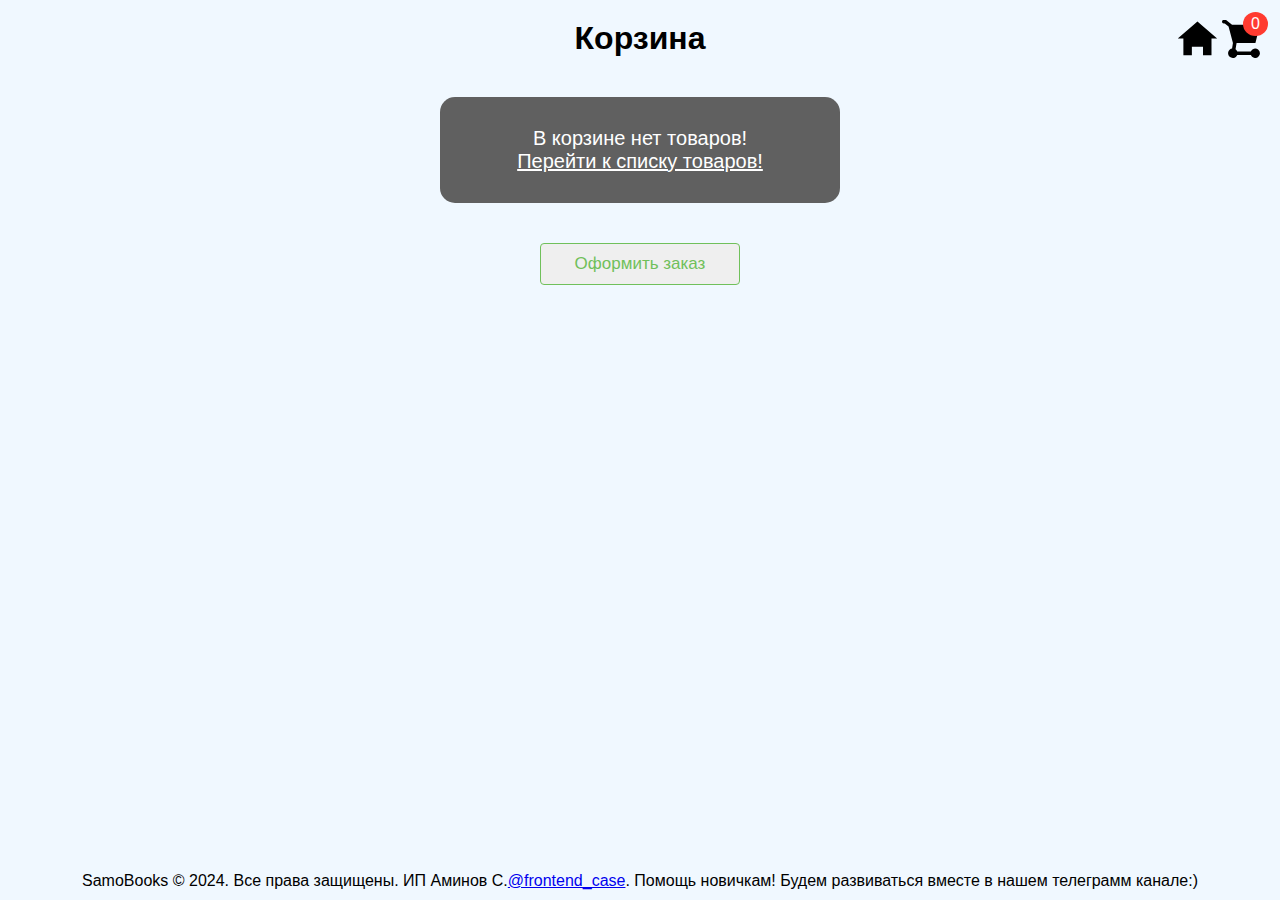
==== basket.html @ 49510dae "Update basket.html" ====
<!DOCTYPE html>
<html lang="en">
<head>
    <meta charset="UTF-8">
    <meta http-equiv="X-UA-Compatible" content="IE=edge">
    <meta name="viewport" content="width=device-width, initial-scale=1.0">
    <title>КЕЙС КНИГ САИДМУРОД ДАВЛАТОВ</title>
    <link rel="stylesheet" href="./style/basket.css">
    <script src="./js/basket.js" type="module" defer></script>
</head>
<body style="background-color:aliceblue;">

    <div class="wrapper">
        <h1>Корзина</h1>
        <div class="cart"></div>
        <button class="btn-send">Оформить заказ</button>

        <a href="/basket.html" class="basket">
            <div class="basket__inner">
                <svg width="38" height="38" viewBox="0 0 16 16" xmlns="http://www.w3.org/2000/svg">
                    <path fill-rule="evenodd" clip-rule="evenodd" d="M.75-.02a.75.75 0 100 1.5l.408-.006 1.606 1.281 1.839 6.881L4.237 12a2 2 0 102.188 2.722l5.705.028a2 2 0 100-1.5l-5.705-.028a2.007 2.007 0 00-.722-.898l.438-2.632 7.933.027 1.91-7.715H4.227L1.683-.026 1.68-.02v-.005L.75-.02z" fill="#000"></path>
                </svg>
                <span class="basket__count">0</span>
            </div>
        </a>
        <a class="home" href="/">
            <svg width="45" height="45" viewBox="0 0 16 16" xmlns="http://www.w3.org/2000/svg">
                <path fill-rule="evenodd" clip-rule="evenodd" d="M7.98 1.984l7 6h-2.003v6H9.96V10.97H5.997v3.016H2.982v-6H.979l7-6z" fill="#000"></path>
            </svg>
        </a>
    </div>

    <footer style="font-family: Arial, Helvetica, sans-serif; text-align: center; padding: 10px 0;">
        SamoBooks © 2024. Все права защищены. ИП Аминов С.<a target="_blank" href="https://t.me/frontend_case">@frontend_case</a>.
        Помощь новичкам!
        Будем развиваться вместе в нашем телеграмм канале:)
    </footer>
</body>
</html>
---- style/basket.css ----
@import url('./reset.css');

.cart{
    display: flex;
    flex-direction: column;
    align-items: center;
    row-gap: 20px;
    margin: 20px 0;
}

.cart__product {
    border: 1px solid grey;
    border-radius: 10px;
    padding: 20px;
    display: flex;
    max-width: 800px;
    width: 100%;
    position: relative;
}

.cart__del-card{
    position: absolute;
    top: -10px;
    right: -10px;
    width: 25px;
    height: 25px;
    display: flex;
    justify-content: center;
    align-items: center;
    font-size: 20px;
    color: red;
    font-weight: bold;
    cursor: pointer;
}

.cart__img img {
    width: 100px;
}

.cart__title{
    font-size: 20px;
    display: flex;
    align-items: center;
}

.cart__block-btns{
    display: flex;
    justify-content: center;
    align-items: center;
    padding: 0 10px;
    flex-grow: 1;
    column-gap: 10px;
}

.cart__plus, .cart__count, .cart__minus {
    width: 50px;
    display: flex;
    justify-content: center;
    align-items: center;
    padding: 10px;
    border: 1px solid grey;
    font-size: 20px;
}

.cart__plus, .cart__minus {
    cursor: pointer;
}

.cart__price, .cart__price-discount{
    display: flex;
    justify-content: center;
    align-items: center;
    padding: 10px;
}

.btn-send {
    display: block;
    width: 100%;
    font-weight: 400;
    font-size: 17px;
    color: #70c05b;
    padding: 10px;
    text-align: center;
    border: 1px solid #70c05b;
    border-radius: 4px;
    cursor: pointer; 
    transition: 0.2s;
    margin: 0 auto;
    width: 200px;
}

.btn-send:hover {
    border: 1px solid #ff6633;
    background-color: #ff6633;
    color: #fff;
}
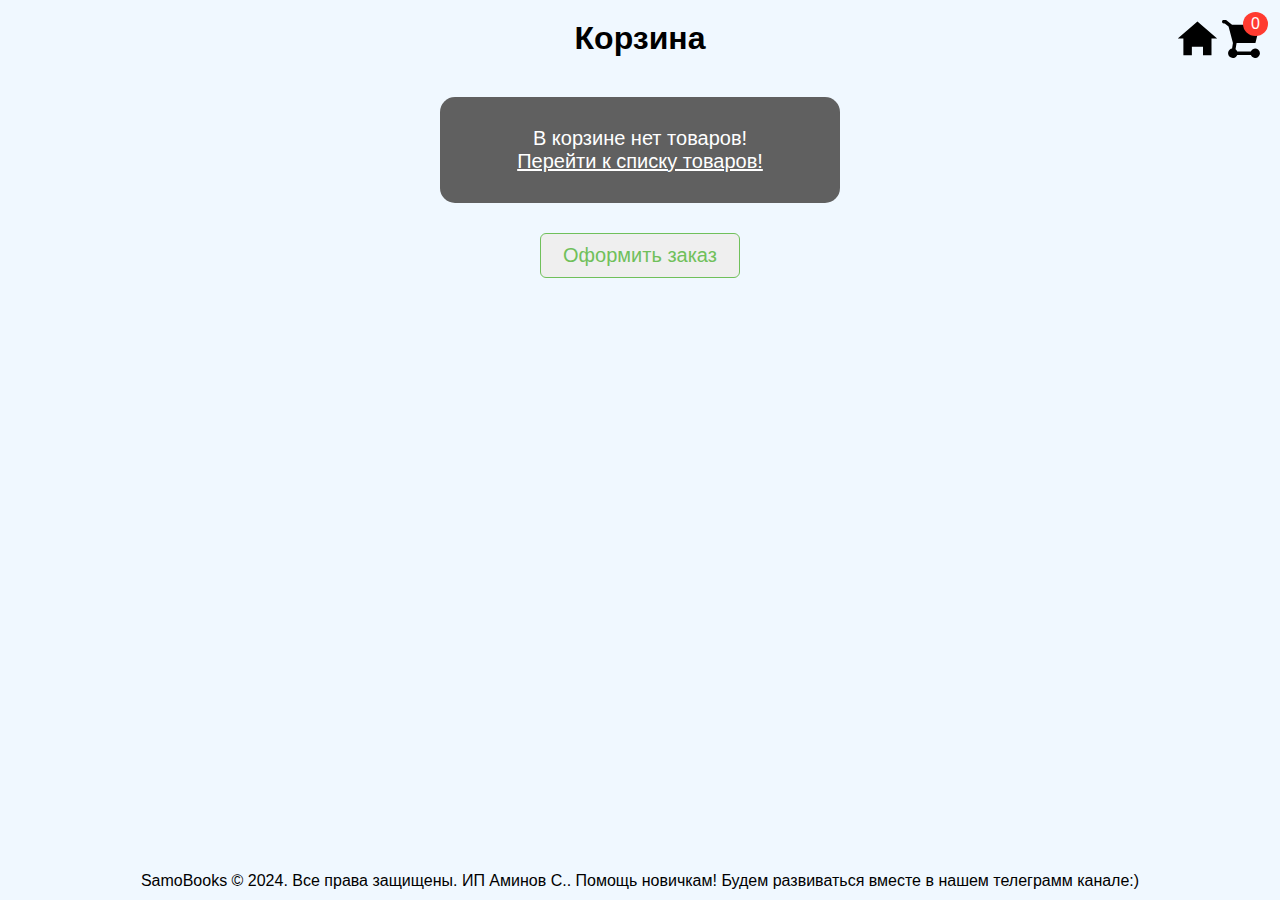
==== commit 27f4b7c9: "Add files via upload" ====
--- a/basket.html
+++ b/basket.html
@@ -13,7 +13,7 @@
     <div class="wrapper">
         <h1>Корзина</h1>
         <div class="cart"></div>
-        <button class="btn-send">Оформить заказ</button>
+        <button class="btn-send"><a style=" font-size: 20px; color: #70c05b; text-decoration: none; cursor: pointer; "  href="/register.html">Оформить заказ</a></button>
 
         <a href="/basket.html" class="basket">
             <div class="basket__inner">
@@ -31,7 +31,7 @@
     </div>
 
     <footer style="font-family: Arial, Helvetica, sans-serif; text-align: center; padding: 10px 0;">
-        SamoBooks © 2024. Все права защищены. ИП Аминов С.<a target="_blank" href="https://t.me/frontend_case">@frontend_case</a>.
+        SamoBooks © 2024. Все права защищены. ИП Аминов С.<a target="_blank" href=""></a>.
         Помощь новичкам!
         Будем развиваться вместе в нашем телеграмм канале:)
     </footer>
--- a/style/basket.css
+++ b/style/basket.css
@@ -5,7 +5,7 @@
     flex-direction: column;
     align-items: center;
     row-gap: 20px;
-    margin: 20px 0;
+    margin: 10px 0;
 }
 
 .cart__product {
@@ -13,7 +13,7 @@
     border-radius: 10px;
     padding: 20px;
     display: flex;
-    max-width: 800px;
+    max-width: 300px;
     width: 100%;
     position: relative;
 }
@@ -70,7 +70,8 @@
     display: flex;
     justify-content: center;
     align-items: center;
-    padding: 10px;
+    font-size: 20px;
+    padding: 20px;
 }
 
 .btn-send {
@@ -82,7 +83,7 @@
     padding: 10px;
     text-align: center;
     border: 1px solid #70c05b;
-    border-radius: 4px;
+    border-radius: 6px;
     cursor: pointer; 
     transition: 0.2s;
     margin: 0 auto;
@@ -94,3 +95,4 @@
     background-color: #ff6633;
     color: #fff;
 }
+
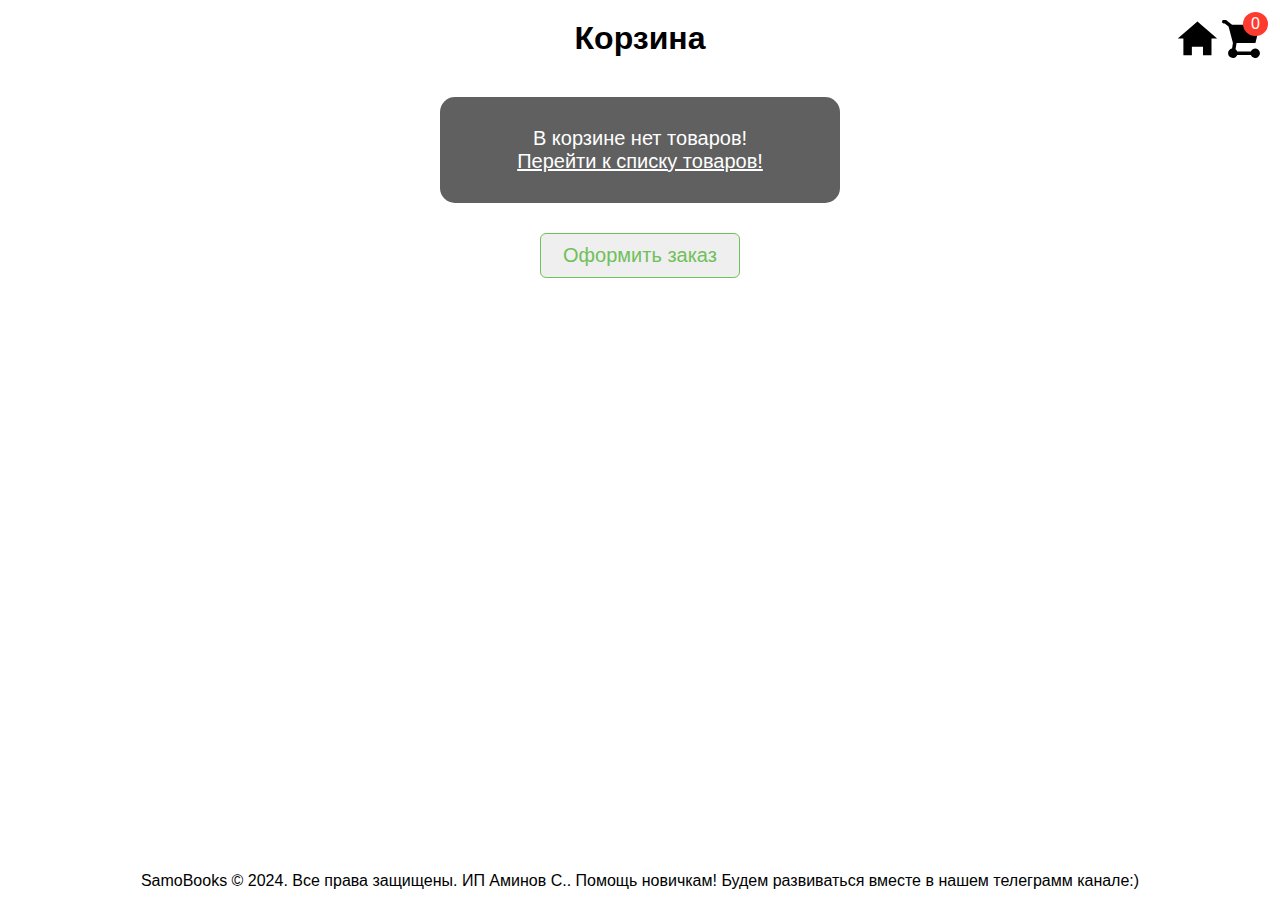
==== commit 2237c99a: "Update basket.html" ====
--- a/basket.html
+++ b/basket.html
@@ -8,7 +8,7 @@
     <link rel="stylesheet" href="./style/basket.css">
     <script src="./js/basket.js" type="module" defer></script>
 </head>
-<body style="background-color:aliceblue;">
+<body style="background-color:white;">
 
     <div class="wrapper">
         <h1>Корзина</h1>
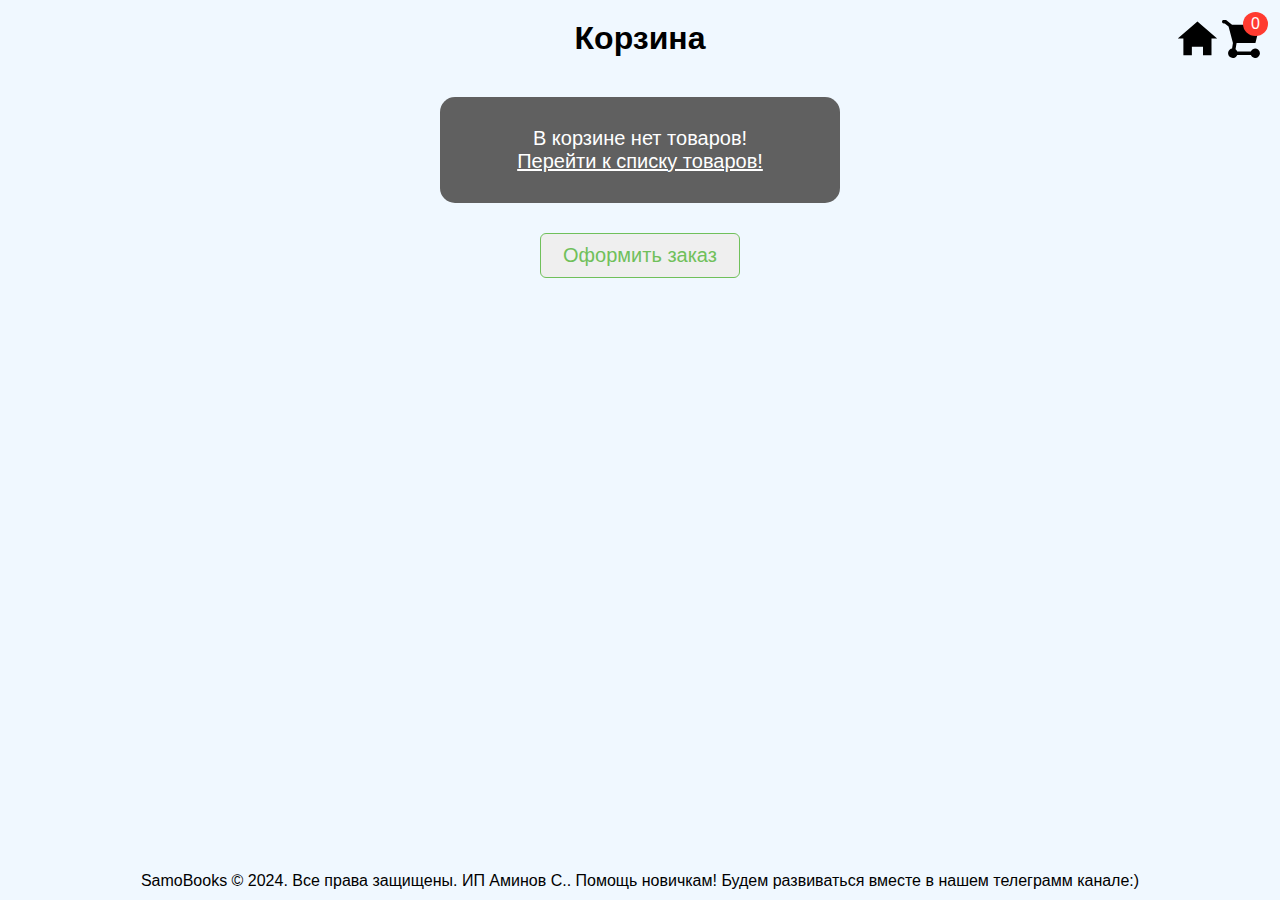
==== commit 7f5492f9: "Add files via upload" ====
--- a/basket.html
+++ b/basket.html
@@ -7,10 +7,11 @@
     <title>КЕЙС КНИГ САИДМУРОД ДАВЛАТОВ</title>
     <link rel="stylesheet" href="./style/basket.css">
     <script src="./js/basket.js" type="module" defer></script>
+
 </head>
-<body style="background-color:white;">
+<body style="background-color:aliceblue;">
 
-    <div class="wrapper">
+    <div id="wrapper" class="wrapper">
         <h1>Корзина</h1>
         <div class="cart"></div>
         <button class="btn-send"><a style=" font-size: 20px; color: #70c05b; text-decoration: none; cursor: pointer; "  href="/register.html">Оформить заказ</a></button>
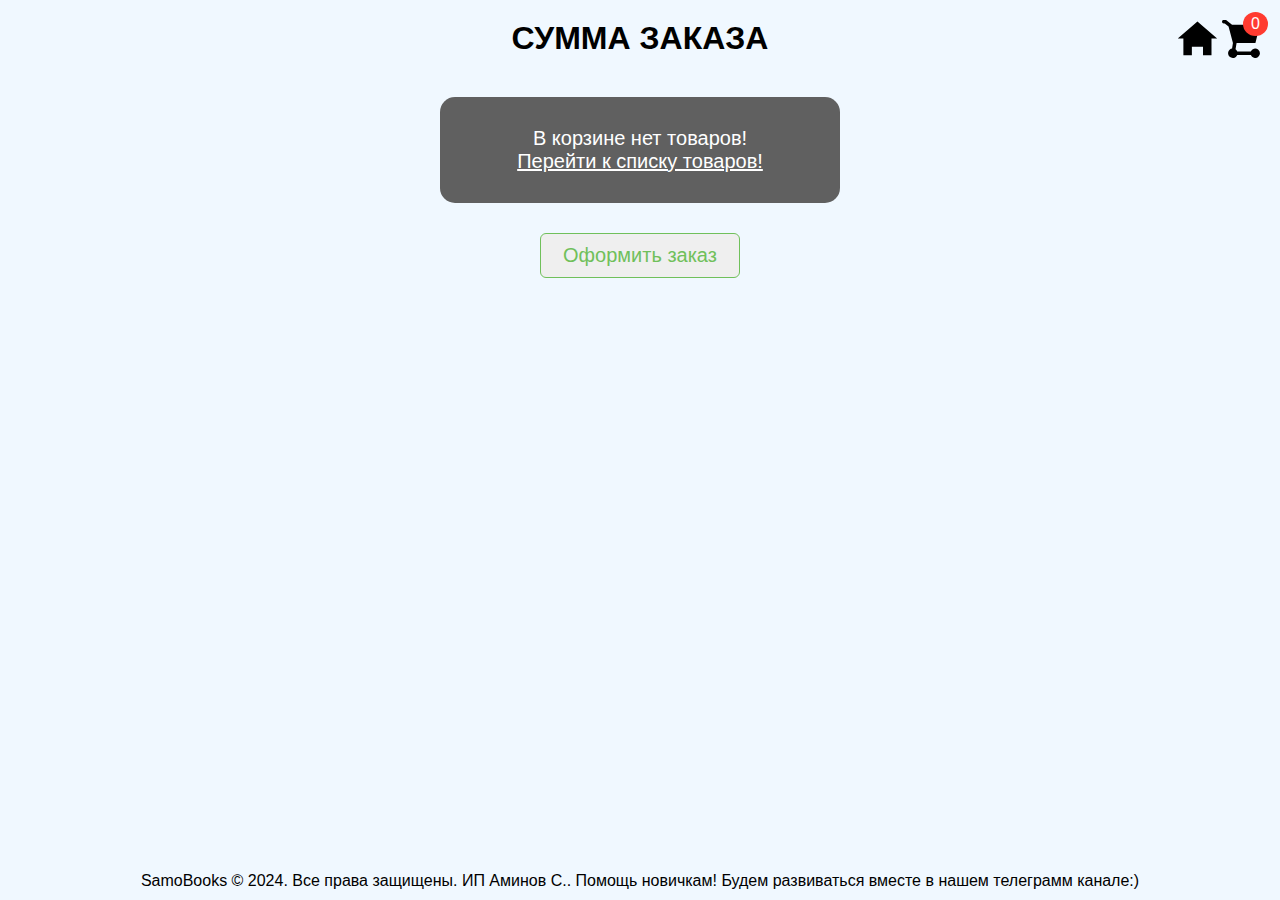
==== commit eff95a92: "Add files via upload" ====
--- a/basket.html
+++ b/basket.html
@@ -12,7 +12,7 @@
 <body style="background-color:aliceblue;">
 
     <div id="wrapper" class="wrapper">
-        <h1>Корзина</h1>
+        <h1>СУММА ЗАКАЗА<div class="sum"></div></h1>
         <div class="cart"></div>
         <button class="btn-send"><a style=" font-size: 20px; color: #70c05b; text-decoration: none; cursor: pointer; "  href="/register.html">Оформить заказ</a></button>
 
--- a/style/basket.css
+++ b/style/basket.css
@@ -96,3 +96,9 @@
     color: #fff;
 }
 
+
+.sum {
+    color: red;
+    font-size: 35px;
+}
+
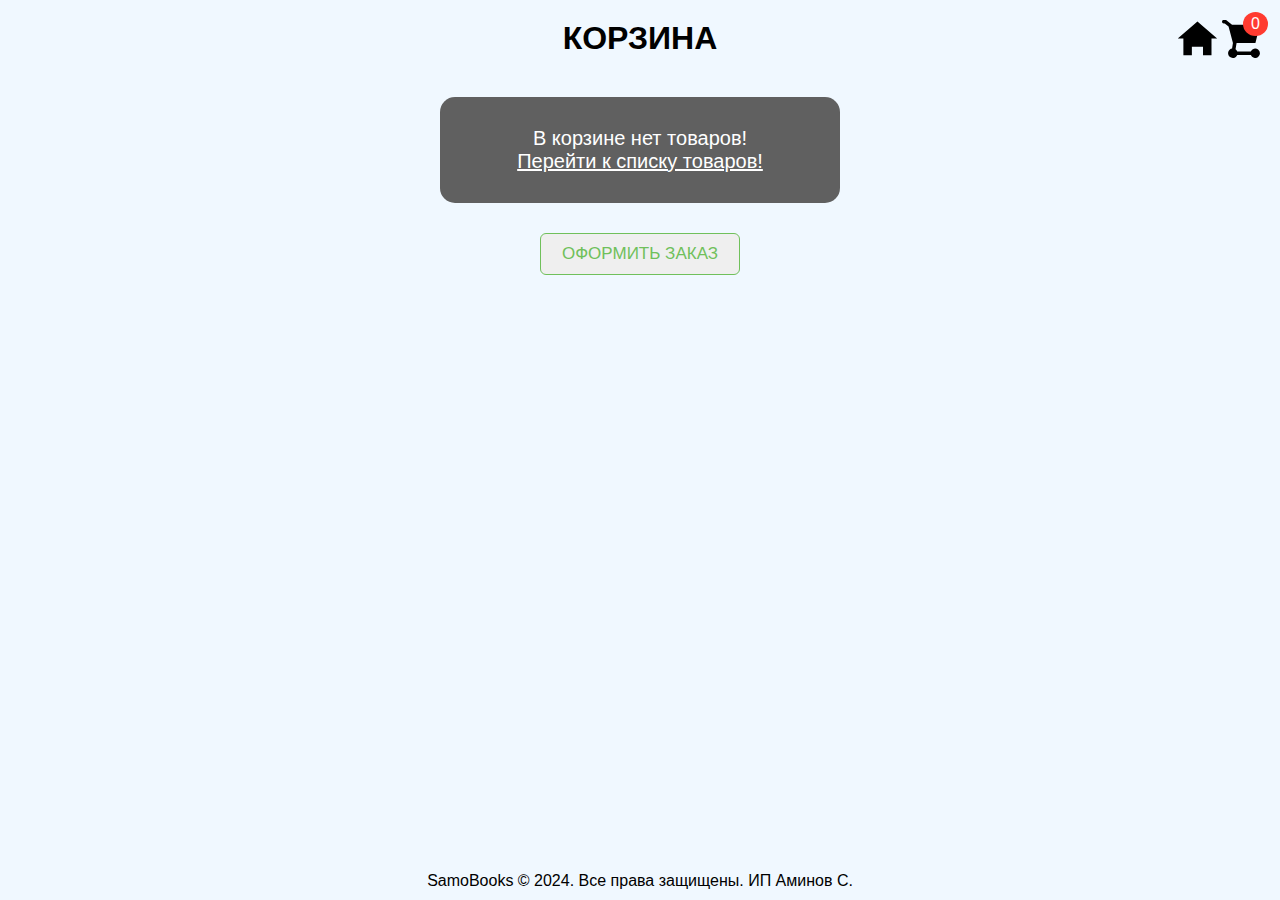
==== commit bb69c5cc: "Add files via upload" ====
--- a/basket.html
+++ b/basket.html
@@ -10,11 +10,25 @@
 
 </head>
 <body style="background-color:aliceblue;">
+      <!-- Модальное окно -->
+  <div class="modal" id="myModal">
+    <div class="modal-content">
+      <h2>Ваш счет к оплате:</h2>
+      <div  class="sum"></div>
+      <p>Оплата на <span style="color: blue; font-weight: bold;">VISA</span> карту Азимҷон Бобоев:</p>
+      <p style="color: blue; font-size: 25px; font-weight: bold;">4444 8888 1000 1176</p>
+      <p style="font-weight: bold; color: red;">Пожалуйста, после оплаты скачайте<span style="color: blue; font-weight: bold;">ЧЕК</span>!</p>
+      <div class="button">
+        <button class="close-btn" onclick="closeModal()">Закрыть</button>
+        <button class="continue-btn"><a style="text-decoration: none; color: white; font-weight: bold;" href="/register.html">Продолжить</a></button>
+      </div>
+    </div>
+  </div>
 
     <div id="wrapper" class="wrapper">
-        <h1>СУММА ЗАКАЗА<div class="sum"></div></h1>
+        <h1>КОРЗИНА</h1>
         <div class="cart"></div>
-        <button class="btn-send"><a style=" font-size: 20px; color: #70c05b; text-decoration: none; cursor: pointer; "  href="/register.html">Оформить заказ</a></button>
+        <button class="btn-send" onclick="openModal()">ОФОРМИТЬ ЗАКАЗ</button>
 
         <a href="/basket.html" class="basket">
             <div class="basket__inner">
@@ -32,9 +46,19 @@
     </div>
 
     <footer style="font-family: Arial, Helvetica, sans-serif; text-align: center; padding: 10px 0;">
-        SamoBooks © 2024. Все права защищены. ИП Аминов С.<a target="_blank" href=""></a>.
-        Помощь новичкам!
-        Будем развиваться вместе в нашем телеграмм канале:)
+        SamoBooks © 2024. Все права защищены. ИП Аминов С.<a target="_blank" href=""></a>
     </footer>
+
+    <script>
+        // Открыть модальное окно
+        function openModal() {
+          document.getElementById('myModal').style.display = 'flex';
+        }
+    
+        // Закрыть модальное окно
+        function closeModal() {
+          document.getElementById('myModal').style.display = 'none';
+        }
+      </script>
 </body>
 </html>
--- a/style/basket.css
+++ b/style/basket.css
@@ -99,6 +99,85 @@
 
 .sum {
     color: red;
+    font-weight: bold;
     font-size: 35px;
 }
 
+
+
+.modal {
+    display: none; /* По умолчанию скрыто */
+    position: fixed;
+    top: 0;
+    left: 0;
+    width: 100%;
+    height: 100%;
+    background-color: rgba(0, 0, 0, 0.5); /* Полупрозрачный фон */
+    justify-content: center;
+    align-items: center;
+    z-index: 9999;
+  }
+
+  .modal-content {
+    background: #fff;
+    padding: 20px;
+    display: flex;
+    row-gap: 5px;
+    flex-direction: column;
+    border-radius: 25px;
+    width: 400px;
+    text-align: center;
+    box-shadow: 0 4px 8px rgba(0, 0, 0, 0.2);
+  }
+
+  .button {
+    align-items: center;
+    justify-content: center;
+    display: flex;
+    column-gap: 10px;
+    flex-direction: row;
+  }
+
+  .modal-content h2 {
+    margin-top: 0;
+  }
+
+  .close-btn {
+    background: #ee0000;
+    color: #fff;
+    border: none;
+    padding: 10px 20px;
+    border-radius: 5px;
+    cursor: pointer;
+    font-size: 14px;
+    font-weight: bold;
+  }
+
+  .close-btn:hover {
+    background: #ff3b3b;
+  }
+
+  .open-btn {
+    background: #007bff;
+    color: #fff;
+    border: none;
+    padding: 10px 20px;
+    border-radius: 5px;
+    cursor: pointer;
+    font-size: 14px;
+  }
+
+  .open-btn:hover {
+    background: #0056b3;
+  }
+
+
+.continue-btn {
+    background: #009511;
+    color: #fff;
+    border: none;
+    padding: 10px 20px;
+    border-radius: 5px;
+    cursor: pointer;
+    font-size: 14px;
+  }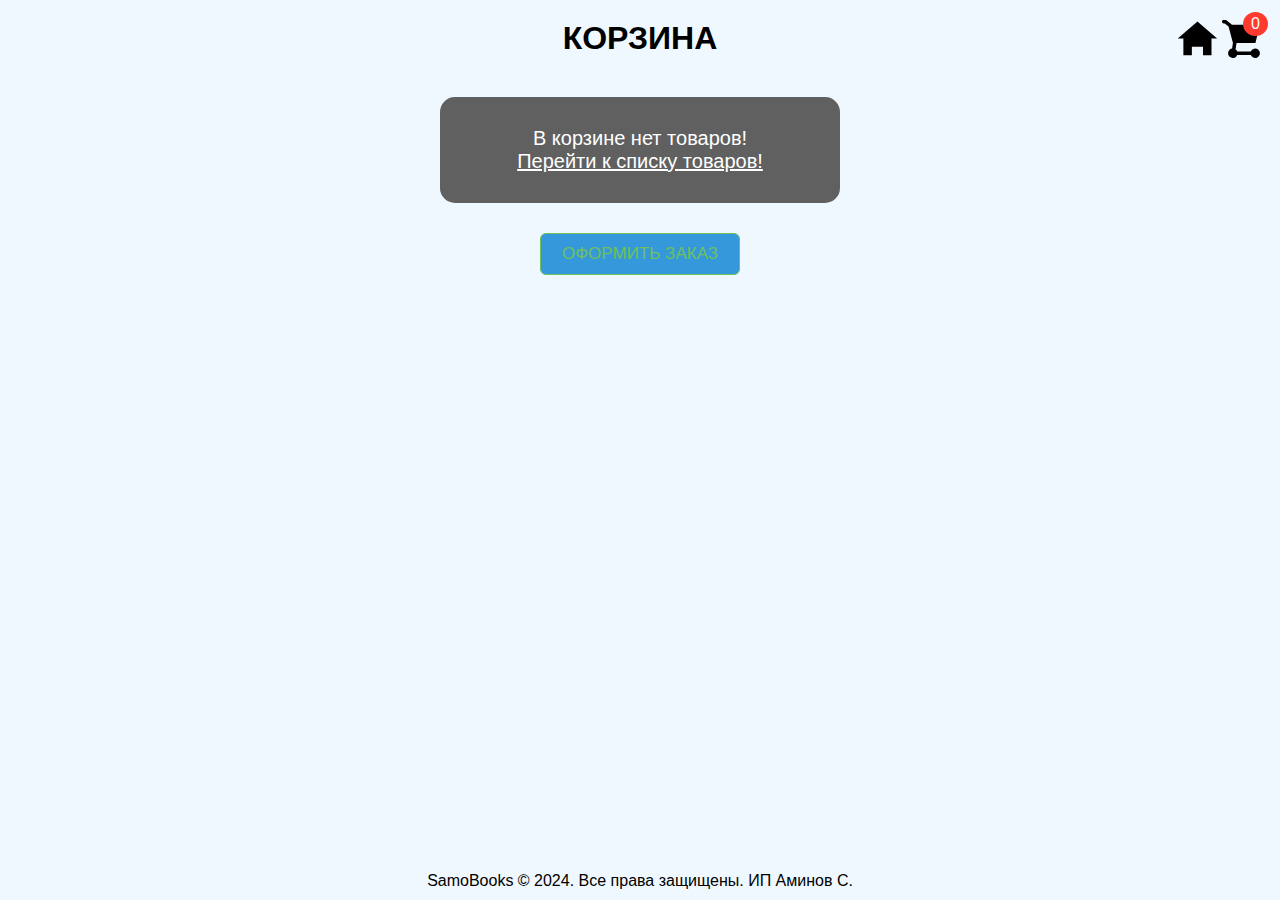
==== commit a306426b: "Update basket.html" ====
--- a/basket.html
+++ b/basket.html
@@ -14,7 +14,7 @@
   <div class="modal" id="myModal">
     <div class="modal-content">
       <h2>Ваш счет к оплате:</h2>
-      <div  class="sum"></div>
+      <div class="sum"></div>
       <p>Оплата на <span style="color: blue; font-weight: bold;">VISA</span> карту Азимҷон Бобоев:</p>
       <p style="color: blue; font-size: 25px; font-weight: bold;">4444 8888 1000 1176</p>
       <p style="font-weight: bold; color: red;">Пожалуйста, после оплаты скачайте<span style="color: blue; font-weight: bold;">ЧЕК</span>!</p>
@@ -59,6 +59,25 @@
         function closeModal() {
           document.getElementById('myModal').style.display = 'none';
         }
+
+
+    const button = document.querySelector('.btn-send');
+
+    // Массив цветов для анимации
+    const colors = ['#3498db', '#e74c3c', '#2ecc71', '#f39c12', '#9b59b6', '#1abc9c', '#34495e'];
+
+    let colorIndex = 0;
+
+    // Функция, которая меняет цвет кнопки
+    function changeColor() {
+        button.style.backgroundColor = colors[colorIndex];
+        
+        // Обновляем индекс для следующего цвета
+        colorIndex = (colorIndex + 1) % colors.length;
+    }
+
+    // Вызываем функцию каждый 1 секунду
+    setInterval(changeColor, 500);
       </script>
 </body>
 </html>
--- a/style/basket.css
+++ b/style/basket.css
@@ -98,9 +98,11 @@
 
 
 .sum {
+   display: flex;
+   flex-direction: column;
     color: red;
     font-weight: bold;
-    font-size: 35px;
+    font-size: 22px;
 }
 
 
